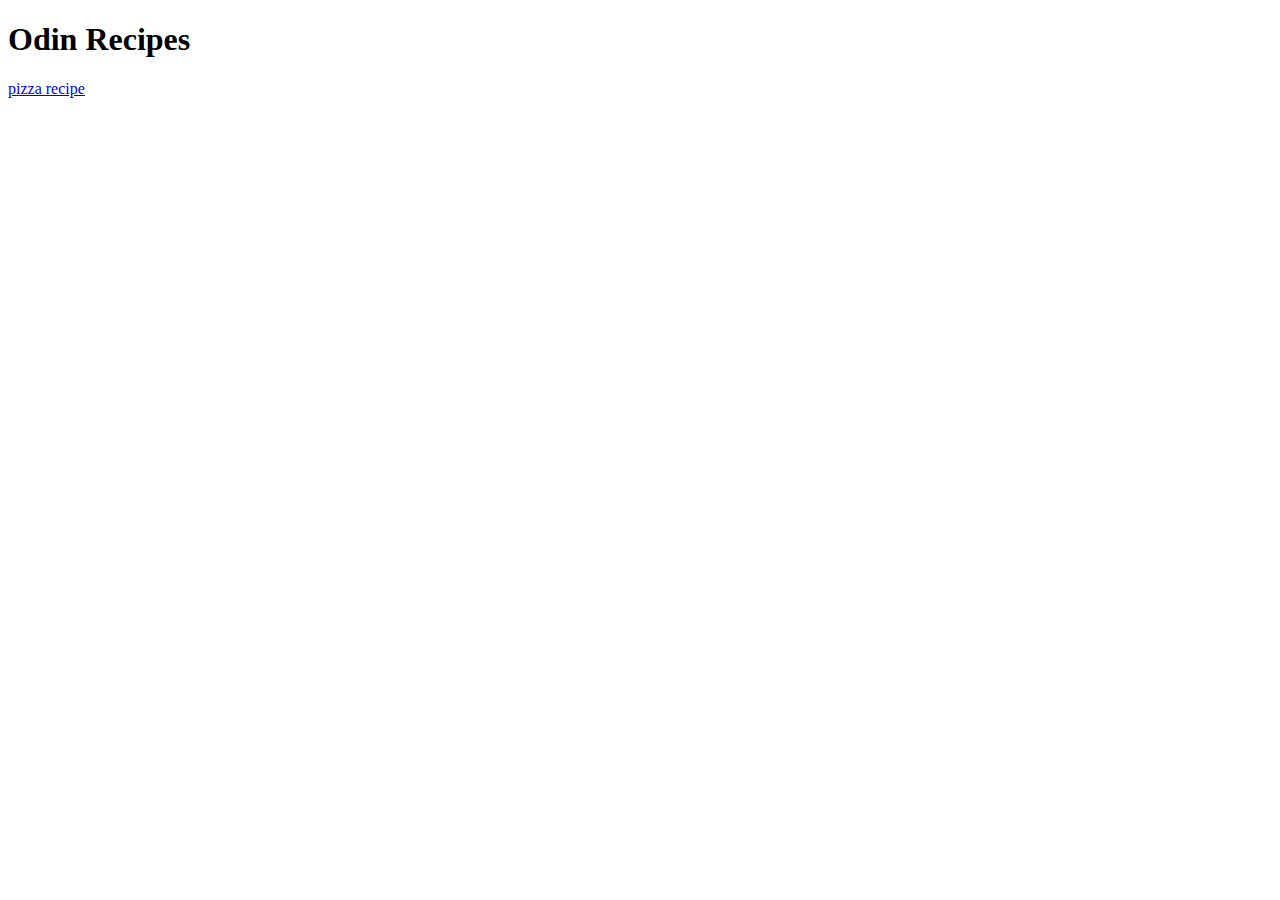
==== index.html @ 15d7115d "add img repo, add index.html, add pizza recipe" ====
<!DOCTYPE html>
<html lang="en">
<head>
    <meta charset="UTF-8">
    <meta name="viewport" content="width=device-width, initial-scale=1.0">
    <title>Food recipes</title>
</head>
<body>
    <h1>Odin Recipes</h1>
    <a href="recipes/pizza.html">pizza recipe</a>
</body>
</html>
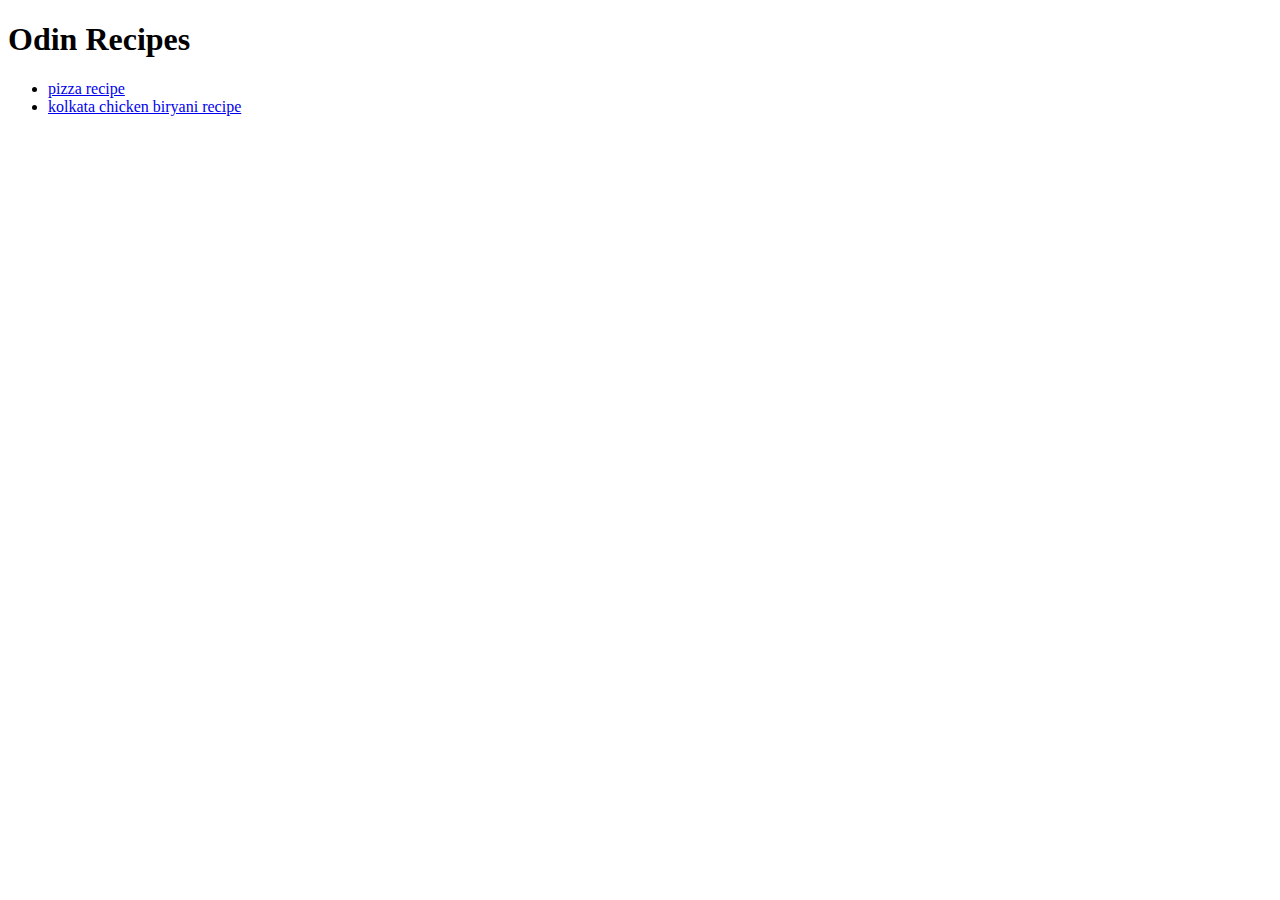
==== commit 1348d004: "Add kolkata biryani recipe link to the index page" ====
--- a/index.html
+++ b/index.html
@@ -7,6 +7,9 @@
 </head>
 <body>
     <h1>Odin Recipes</h1>
-    <a href="recipes/pizza.html">pizza recipe</a>
+    <ul>
+    <li><a href="recipes/pizza.html">pizza recipe</a></li>
+    <li><a href="recipes/kolkata-chicken-biryani.html">kolkata chicken biryani recipe</a></li>
+    </ul>
 </body>
 </html>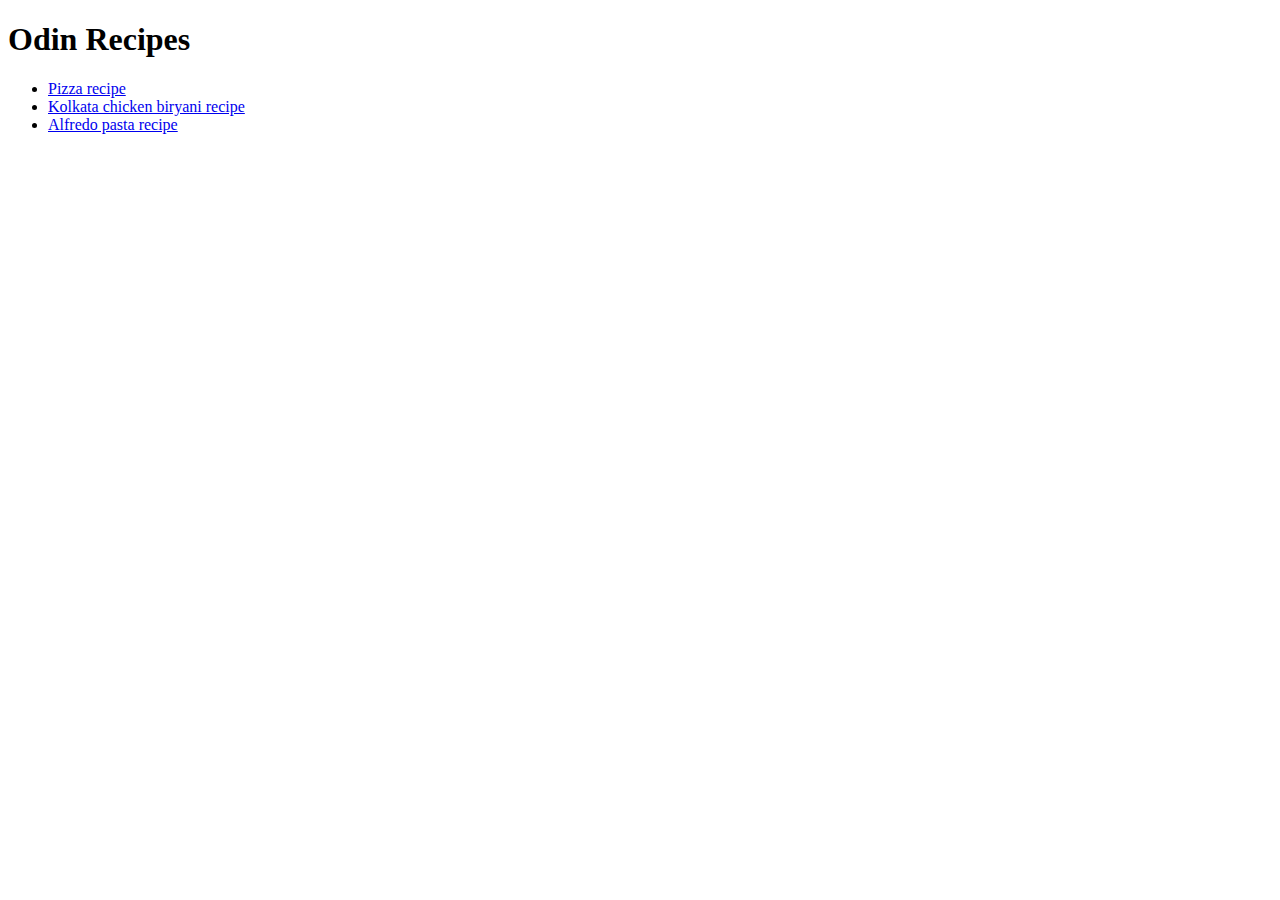
==== commit 67201abf: "Link alfredo pasta recipe page to index.html" ====
--- a/index.html
+++ b/index.html
@@ -8,8 +8,11 @@
 <body>
     <h1>Odin Recipes</h1>
     <ul>
-    <li><a href="recipes/pizza.html">pizza recipe</a></li>
-    <li><a href="recipes/kolkata-chicken-biryani.html">kolkata chicken biryani recipe</a></li>
+    <li><a href="recipes/pizza.html">Pizza recipe</a></li>
+
+    <li><a href="recipes/kolkata-chicken-biryani.html">Kolkata chicken biryani recipe</a></li>
+    
+    <li><a href="recipes/alfredo-pasta.html">Alfredo pasta recipe</a></li>
     </ul>
 </body>
 </html>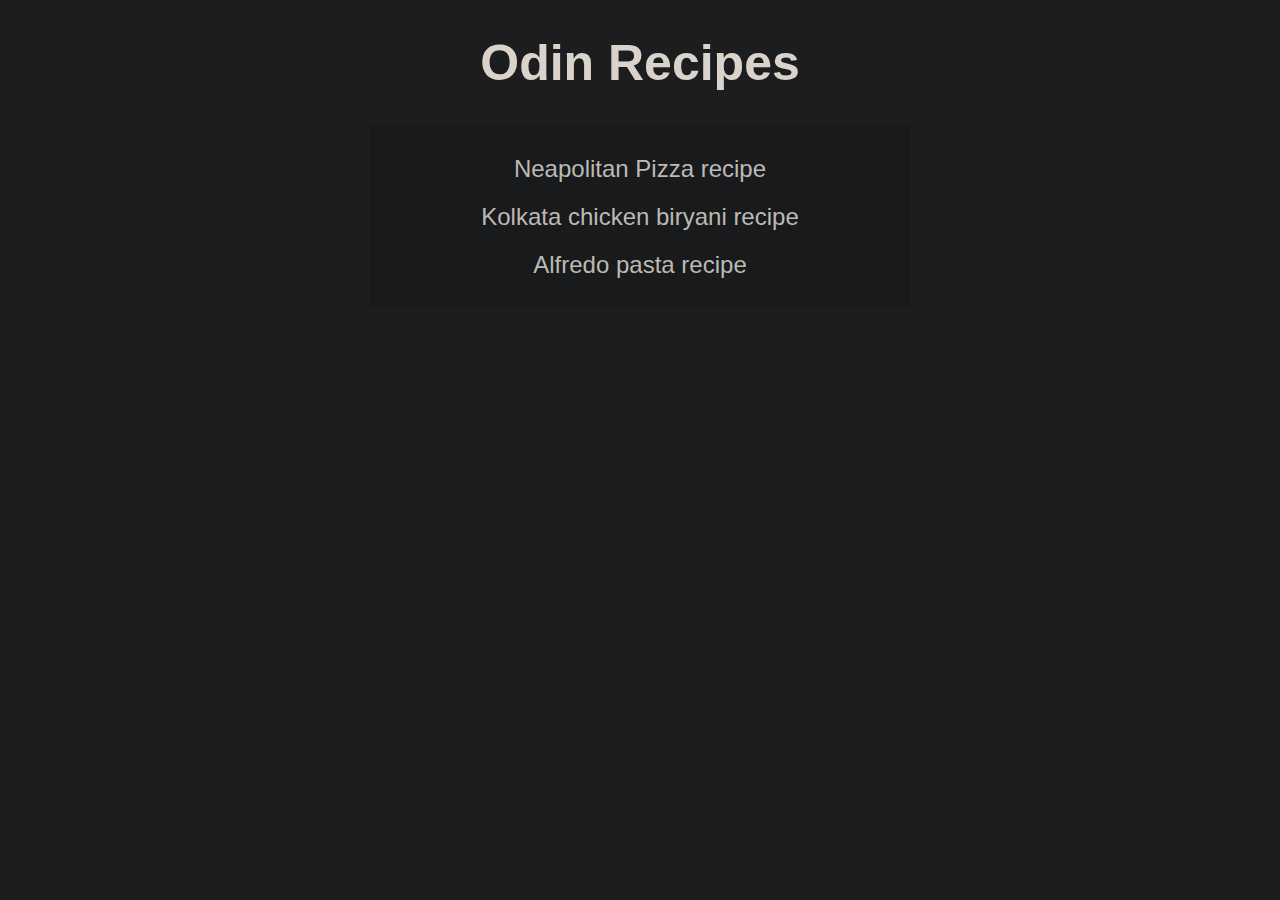
==== commit 85873403: "Change bg and font color" ====
--- a/index.html
+++ b/index.html
@@ -4,15 +4,17 @@
     <meta charset="UTF-8">
     <meta name="viewport" content="width=device-width, initial-scale=1.0">
     <title>Food recipes</title>
+    <link rel="stylesheet" href="style.css">
 </head>
 <body>
     <h1>Odin Recipes</h1>
-    <ul>
-    <li><a href="recipes/pizza.html">Pizza recipe</a></li>
+    
+    <div class="recipe-list">
+        <div class="recipe pizza"><a href="recipes/pizza.html">Neapolitan Pizza recipe</a></div>
 
-    <li><a href="recipes/kolkata-chicken-biryani.html">Kolkata chicken biryani recipe</a></li>
+        <div class="recipe biryani"><a href="recipes/kolkata-chicken-biryani.html">Kolkata chicken biryani recipe</a></div>
     
-    <li><a href="recipes/alfredo-pasta.html">Alfredo pasta recipe</a></li>
-    </ul>
+        <div class="recipe pasta"><a href="recipes/alfredo-pasta.html">Alfredo pasta recipe</a></div>
+    </div>
 </body>
 </html>--- a/style.css
+++ b/style.css
@@ -0,0 +1,32 @@
+body {
+    background-color: rgb(27, 29, 30);
+}
+
+h1 {
+    font-size: 50px;
+    text-align: center;
+    font-family: "Papyrus", Garamond, sans-serif;
+    color: rgb(218, 211, 204);
+}
+
+a {
+    text-decoration: none;
+    color: rgb(189, 185, 181);
+}
+
+.recipe-list{
+    background-color: #181a1b;
+    width: 500px;
+    margin: 0 auto;
+    padding: 20px;
+}
+
+.recipe {
+    font-size: 24px;
+    text-align: center;
+    font-family: Verdana, Tahoma, sans-serif;
+    padding: 10px;
+    margin: 0 auto;
+}
+
+
